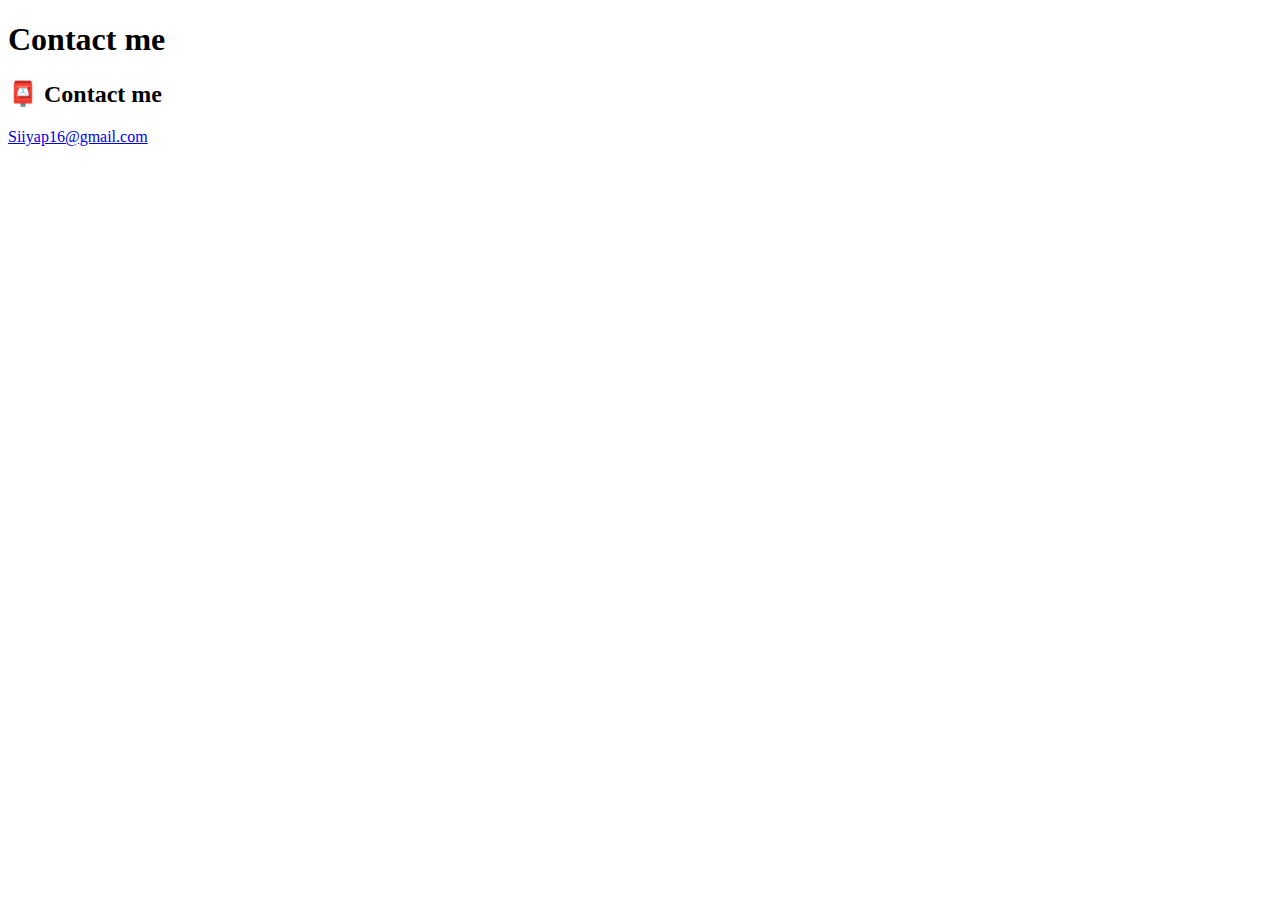
==== contact.html @ 1479dc5a "Added contact data." ====
<!DOCTYPE html>
<html lang="en">
  <head>
    <meta charset="UTF-8" />
    <meta name="viewport" content="width=device-width, initial-scale=1.0" />
    <title>Document</title>
  </head>
  <body>
    <h1>Contact me</h1>
</div>
 <div id="contact">
      <h2>📮 Contact me</h2>
      <a href="mailto:Siiyap16@gmail.com" class="email-link">
        Siiyap16@gmail.com
      </a>
    </div>
  </body>
</html>
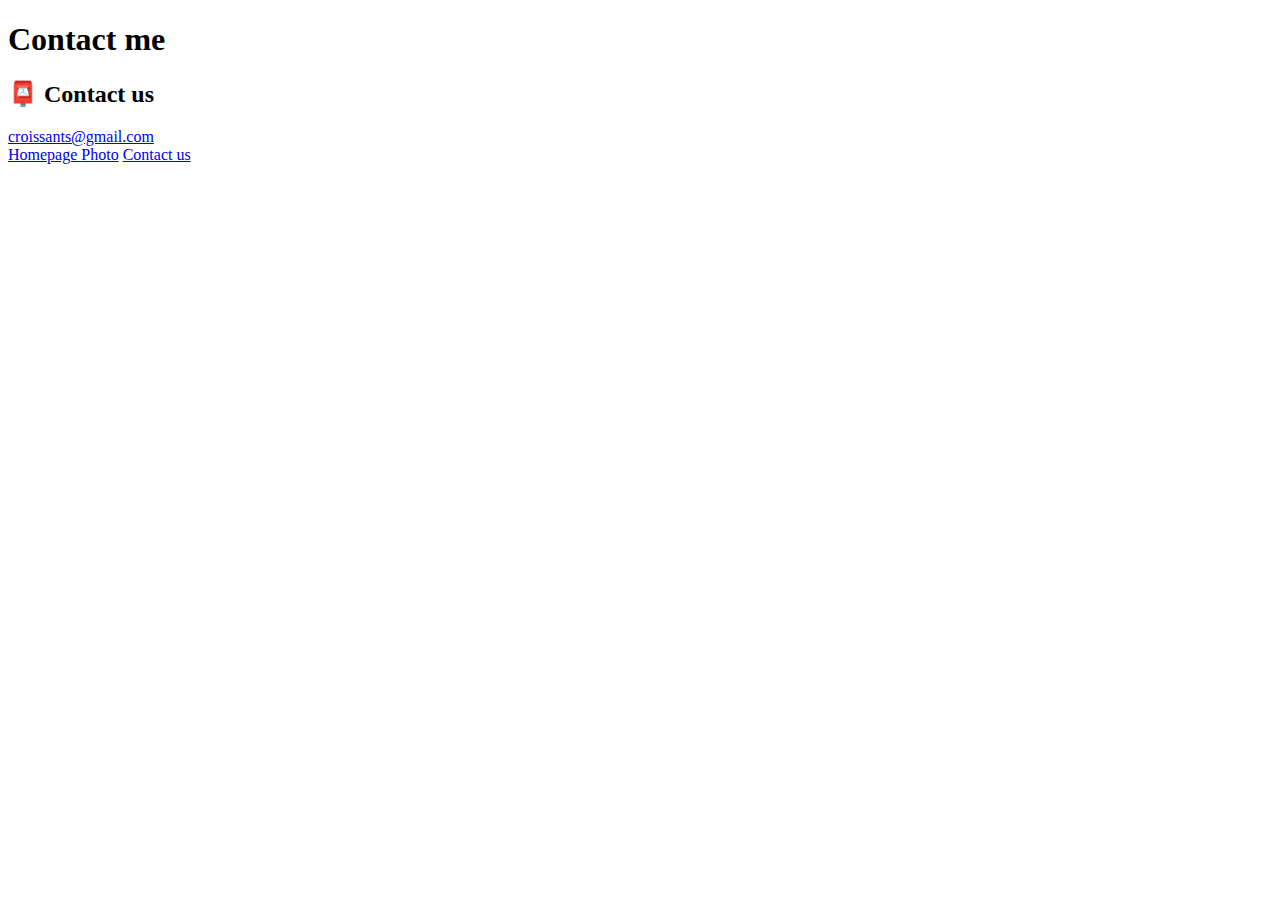
==== commit ac08140f: "Added more HTML data an photo" ====
--- a/contact.html
+++ b/contact.html
@@ -7,12 +7,26 @@
   </head>
   <body>
     <h1>Contact me</h1>
-</div>
- <div id="contact">
-      <h2>📮 Contact me</h2>
-      <a href="mailto:Siiyap16@gmail.com" class="email-link">
-        Siiyap16@gmail.com
+
+    <div id="contact">
+      <h2>📮 Contact us</h2>
+      <a href="mailto:croissants@gmail.com" class="email-link">
+        croissants@gmail.com
       </a>
+
+      <br />
+
+      <a href="/index" title="Home" class="btn btn-primary m-3"> Homepage </a>
+      <a href="/photo" title="Croissant photo" class="btn btn-primary m-3">
+        Photo</a
+      >
+      <a
+        href="/contact"
+        title="Contact Croissant.com"
+        class="btn btn-primary m-3"
+      >
+        Contact us</a
+      >
     </div>
   </body>
 </html>
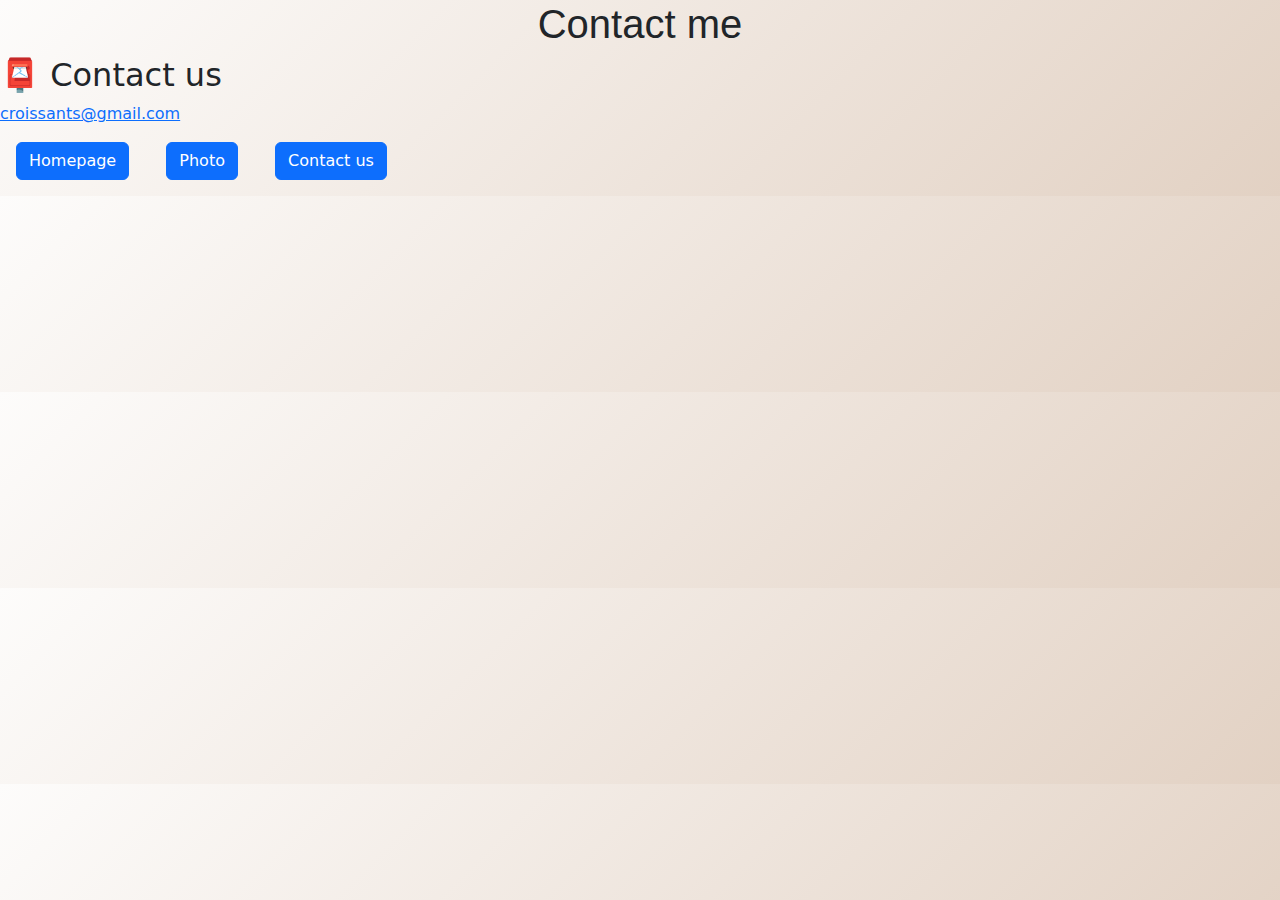
==== commit f29ebc92: "Added css" ====
--- a/contact.html
+++ b/contact.html
@@ -3,7 +3,19 @@
   <head>
     <meta charset="UTF-8" />
     <meta name="viewport" content="width=device-width, initial-scale=1.0" />
-    <title>Document</title>
+    <link
+      href="https://cdn.jsdelivr.net/npm/bootstrap@5.3.3/dist/css/bootstrap.min.css"
+      rel="stylesheet"
+      integrity="sha384-QWTKZyjpPEjISv5WaRU9OFeRpok6YctnYmDr5pNlyT2bRjXh0JMhjY6hW+ALEwIH"
+      crossorigin="anonymous"
+    />
+    <script
+      src="https://cdn.jsdelivr.net/npm/bootstrap@5.3.3/dist/js/bootstrap.bundle.min.js"
+      integrity="sha384-YvpcrYf0tY3lHB60NNkmXc5s9fDVZLESaAA55NDzOxhy9GkcIdslK1eN7N6jIeHz"
+      crossorigin="anonymous"
+    ></script>
+    <link rel="stylesheet" href="src/style.css" />
+    <title>contact</title>
   </head>
   <body>
     <h1>Contact me</h1>
@@ -15,18 +27,15 @@
       </a>
 
       <br />
-
-      <a href="/index" title="Home" class="btn btn-primary m-3"> Homepage </a>
-      <a href="/photo" title="Croissant photo" class="btn btn-primary m-3">
-        Photo</a
-      >
-      <a
-        href="/contact"
-        title="Contact Croissant.com"
-        class="btn btn-primary m-3"
-      >
-        Contact us</a
-      >
+      <a href="/index.html" title="Homepage" class="btn btn-primary m-3">
+        Homepage
+      </a>
+      <a href="/photo.html" title="Croissant photo" class="btn btn-primary m-3">
+        Photo
+      </a>
+      <a href="/contact.html" title="Contact" class="btn btn-primary m-3">
+        Contact us
+      </a>
     </div>
   </body>
 </html>
--- a/src/style.css
+++ b/src/style.css
@@ -0,0 +1,15 @@
+body {
+  background: linear-gradient(135deg, #fdfcfb 0%, #e2d1c3 100%);
+  background-size: auto;
+}
+
+h1,
+p {
+  text-align: center;
+  font-family: "Lucida Sans", "Lucida Sans Regular", "Lucida Grande",
+    "Lucida Sans Unicode", Geneva, Verdana, sans-serif;
+}
+
+.croissant-image {
+  max-width: 100%;
+}
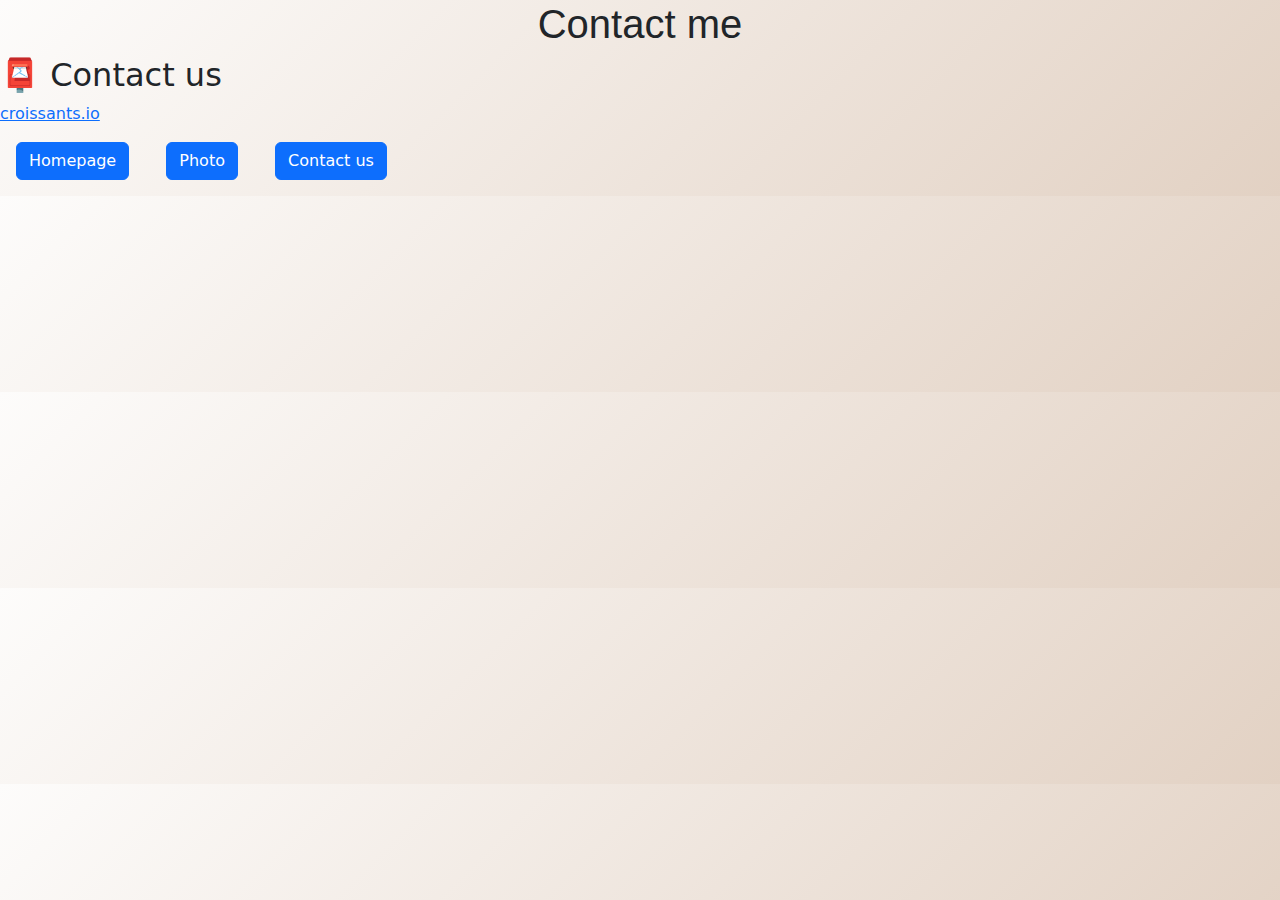
==== commit f69d907f: "Added search engine optimization" ====
--- a/contact.html
+++ b/contact.html
@@ -3,6 +3,10 @@
   <head>
     <meta charset="UTF-8" />
     <meta name="viewport" content="width=device-width, initial-scale=1.0" />
+    <meta
+      name="description"
+      content="Get in contact with croissant.io to place your order"
+    />
     <link
       href="https://cdn.jsdelivr.net/npm/bootstrap@5.3.3/dist/css/bootstrap.min.css"
       rel="stylesheet"
@@ -15,7 +19,7 @@
       crossorigin="anonymous"
     ></script>
     <link rel="stylesheet" href="src/style.css" />
-    <title>contact</title>
+    <title>contact-croissant.io</title>
   </head>
   <body>
     <h1>Contact me</h1>
@@ -23,7 +27,7 @@
     <div id="contact">
       <h2>📮 Contact us</h2>
       <a href="mailto:croissants@gmail.com" class="email-link">
-        croissants@gmail.com
+        croissants.io
       </a>
 
       <br />
--- a/src/style.css
+++ b/src/style.css
@@ -3,11 +3,14 @@
   background-size: auto;
 }
 
-h1,
+h1 {
+  font-family: "Lucida Sans", "Lucida Sans Regular", "Lucida Grande",
+    "Lucida Sans Unicode", Geneva, Verdana, sans-serif;
+  text-align: center;
+}
 p {
   text-align: center;
-  font-family: "Lucida Sans", "Lucida Sans Regular", "Lucida Grande",
-    "Lucida Sans Unicode", Geneva, Verdana, sans-serif;
+  display: block;
 }
 
 .croissant-image {
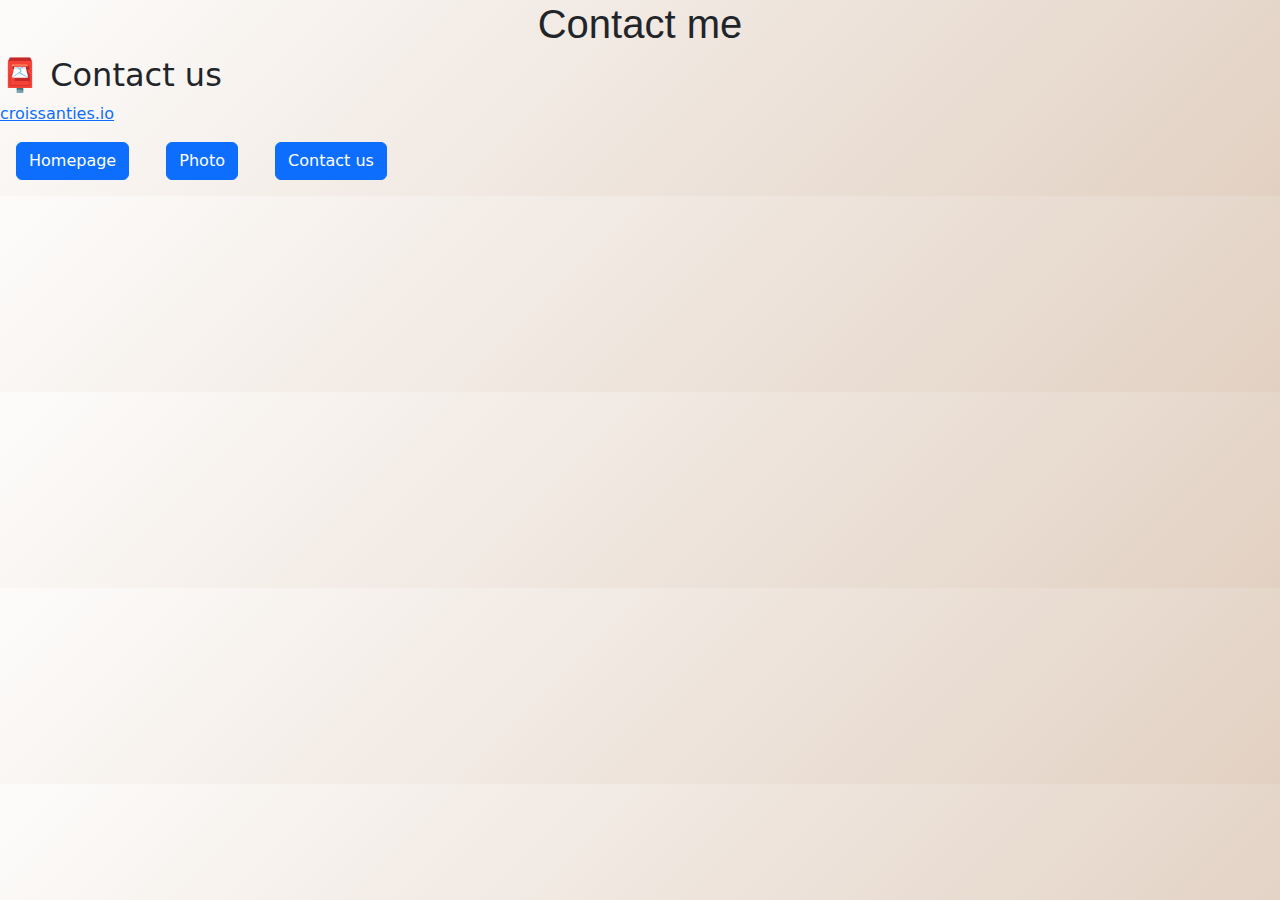
==== commit 2592a185: "Added more styling." ====
--- a/contact.html
+++ b/contact.html
@@ -19,7 +19,7 @@
       crossorigin="anonymous"
     ></script>
     <link rel="stylesheet" href="src/style.css" />
-    <title>contact-croissant.io</title>
+    <title>contact-croissanties.io</title>
   </head>
   <body>
     <h1>Contact me</h1>
@@ -27,7 +27,7 @@
     <div id="contact">
       <h2>📮 Contact us</h2>
       <a href="mailto:croissants@gmail.com" class="email-link">
-        croissants.io
+        croissanties.io
       </a>
 
       <br />
